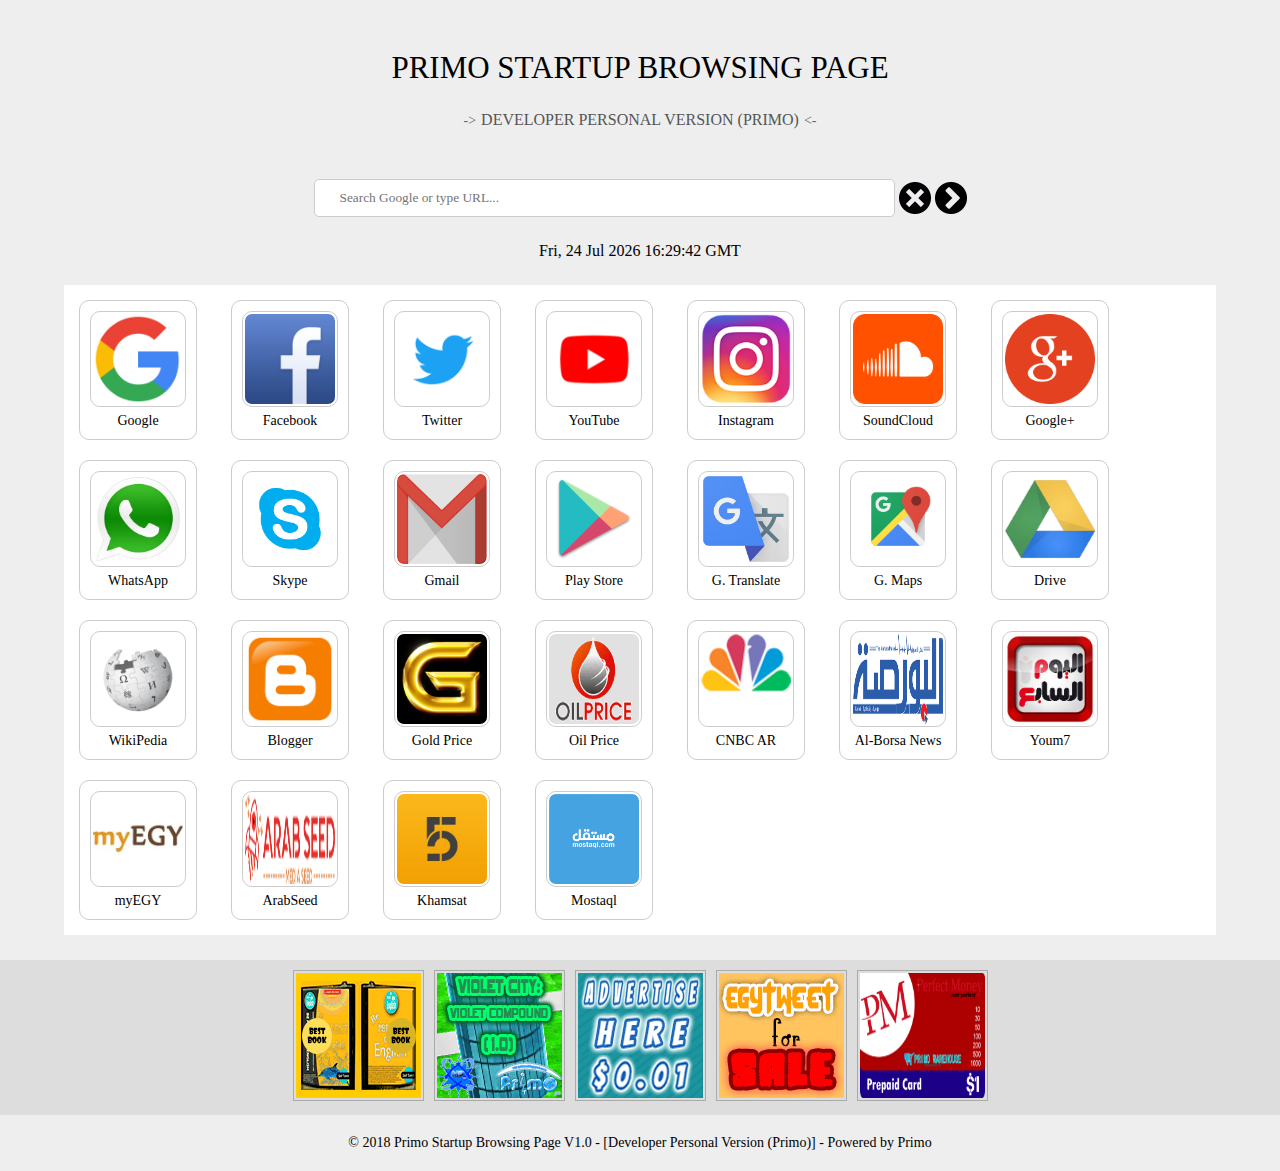
==== startup.html @ e2882e6a "Add files via upload" ====
<!DOCTYPE html>
<html>
<head>
    <title>Primo Startup Browsing Page</title>
    <link rel="stylesheet" type="text/css" href="style.css" />
    <meta charset="utf-8" />
    <meta name="description" content="Primo Startup Browsing Page - Start your browser with us" />
    <meta name="keywords" content="Primo, Startup, Browsing, Page, Browser, Primo Startup Browsing Page, Start your browser with us" />
    <meta name="viewport" content="width=device-width, initial-scale=1.0" />
</head>
<body>

<div id="head">
    <div id="title">PRIMO STARTUP BROWSING PAGE</div>
    <div id="descr"></div>
</div>

<div id="searchBox">
    <input type="text" name="q" placeholder="Search Google or type URL..." size="70" />
    <input type="image" src="x.png" onclick="document.getElementsByName('q')[0].value = '';" width="32" height="32" style="cursor: pointer; border: 0; padding: 0;" />
    <input type="image" id="searchBtn" src="forward.png" onclick="doSearch();" width="32" height="32" style="cursor: pointer; padding: 0; border: 0;" />
</div>

<div id="datetime"></div>

<div class="ads" id="adsTop" style="display: none;"></div>

<div id="boxies"></div>

<div class="ads" id="adsBottom" style="display: none;"></div>

<div id="foot">© 2018 <a href="https://mp-primo.blogspot.com/p/psbp.html" target="_blank">Primo Startup Browsing Page</a> V1.0 - [<span id="versionID"></span>] - Powered by <a href="https://mp-primo.blogspot.com/primo" target="_blank">Primo</a></div>

<script src="version.js"></script>
<script src="script.js"></script>
<script src="addons.js"></script>
</body>
</html>
---- style.css ----
* {
    box-sizing: border-box;
    transition: 0.3s all;
    font-family: Tahoma;
}

body {
    margin: 0;
    padding: 0;
    background-color: #eee;
    text-align: center;
    color: #000;
}

img {
    border: 0;
    outline: 0;
}

a {
    color: #000;
    text-decoration: none;
}

a:hover {
    color: #666;
}

#head {
    text-align: center;
    margin: 50px auto;
    text-transform: uppercase;
}

#head #title {
    font-size: 31px;
}

#head #descr {
    margin-top: 25px;
    font-size: 16px;
    color: #555;
}

#head #descr:before, #head #descr:after {
    font-size: 14px;
    margin: 0 5px;
    color: #666;
}

#head #descr:before {
    content: '->';
}

#head #descr:after {
    content: '<-';
}

#searchBox {
    margin: 25px auto;
    text-align: center;
    overflow: hidden;
}

#searchBox input {
    padding: 10px 25px;
    vertical-align: middle;
    border: 1px solid #ccc;
    outline: 0;
    border-radius: 5px;
}

#boxies {
    text-align: center;
    margin: 25px auto;
    overflow: auto;
    width: 90%;
    grid-gap: 10px 25px;
    display: grid;
    grid-template-columns: 127px 127px 127px 127px 127px 127px;
    background-color: #fff;
    padding: 10px;
}

.box {
    border: 1px solid #ccc;
    border-radius: 10px;
    display: inline-grid;
    grid-gap: 2px;
    padding: 10px;
    margin: 5px;
    background-color: #fff;
    text-align: center;
    width: 118px;
    max-width: 118px;
    height: 140px;
    max-height: 140px;
    cursor: pointer;
    overflow: hidden;
}

.box:hover {
    background-color: #ddd;
    transform: scale(1.1);
}

.box .icon img {
    width: 96px;
    height: 96px;
    border: 1px solid #ccc;
    border-radius: 10px;
    padding: 2px;
}

.box .icon img:hover {
    opacity: 0.8;
}

.box .title {
    font-size: 14px;
    overflow: auto;
    height: 21px;
    vertical-align: top;
}

.ads {
    background-color: #ddd;
    padding: 10px;
    margin: 5px auto;
    text-align: center;
    color: #333;
}

.ad {
    display: inline-block;
    margin: 0 5px;
    padding: 2px;
    border: 1px solid #aaa;
    overflow: hidden;
    cursor: pointer;
}

.ad.a125 {
    width: 131px;
    height: 131px;
}

.ad.a125:hover {
    transform: scale(1.1);
}

.ad.a125 img {
    width: 125px;
    max-width: 125px;
    height: 125px;
    max-height: 125px;
}

.ad.a125 img:hover {
    opacity: 0.8;
}

#foot {
    margin: 20px auto;
    font-size: 14px;
}

@media screen and (max-width: 339px) and (min-width: 180px){
    #boxies {
        grid-template-columns: 127px;
    }
}

@media screen and (max-width: 514px) and (min-width: 340px){
    #boxies {
        grid-template-columns: 127px 127px;
    }
}

@media screen and (max-width: 680px) and (min-width: 515px){
    #boxies {
        grid-template-columns: 127px 127px 127px;
    }
}

@media screen and (max-width: 849px) and (min-width: 681px){
    #boxies {
        grid-template-columns: 127px 127px 127px 127px;
    }
}

@media screen and (max-width: 1023px) and (min-width: 850px){
    #boxies {
        grid-template-columns: 127px 127px 127px 127px 127px;
    }
}

@media screen and (max-width: 1189px) and (min-width: 1024px){
    #boxies {
        grid-template-columns: 127px 127px 127px 127px 127px 127px;
    }
}

@media screen and (max-width: 1350px) and (min-width: 1190px){
    #boxies {
        grid-template-columns: 127px 127px 127px 127px 127px 127px 127px;
    }
}

@media screen and (max-width: 1599px) and (min-width: 1351px){
    #boxies {
        grid-template-columns: 127px 127px 127px 127px 127px 127px 127px 127px;
    }
}

@media screen and (max-width: 1799px) and (min-width: 1600px){
    #boxies {
        grid-template-columns: 127px 127px 127px 127px 127px 127px 127px 127px 127px;
    }
}

@media screen and (min-width: 1800px){
    #boxies {
        grid-template-columns: 127px 127px 127px 127px 127px 127px 127px 127px 127px 127px;
    }
}
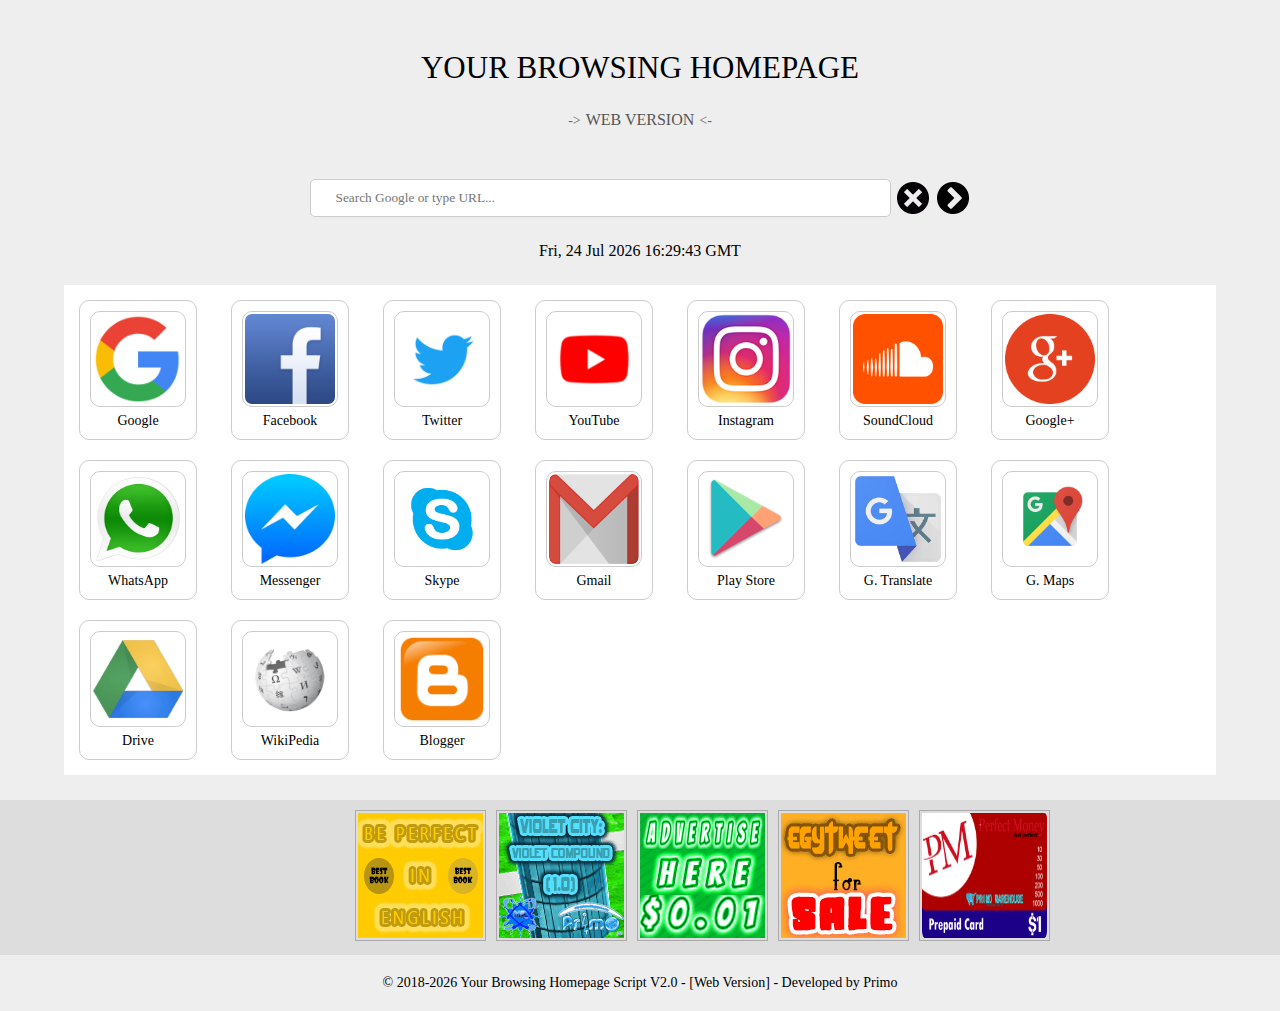
==== commit bd2e8385: "upload the script" ====
--- a/startup.html
+++ b/startup.html
@@ -1,24 +1,24 @@
 <!DOCTYPE html>
 <html>
 <head>
-    <title>Primo Startup Browsing Page</title>
-    <link rel="stylesheet" type="text/css" href="style.css" />
+    <title id="Head_title"></title>
+    <link rel="stylesheet" type="text/css" href="css/style.css" />
     <meta charset="utf-8" />
-    <meta name="description" content="Primo Startup Browsing Page - Start your browser with us" />
-    <meta name="keywords" content="Primo, Startup, Browsing, Page, Browser, Primo Startup Browsing Page, Start your browser with us" />
+    <meta name="description" id="Head_meta_desc" content="" />
+    <meta name="keywords" id="Head_meta_key" content="" />
     <meta name="viewport" content="width=device-width, initial-scale=1.0" />
 </head>
 <body>
 
 <div id="head">
-    <div id="title">PRIMO STARTUP BROWSING PAGE</div>
+    <div id="title"></div>
     <div id="descr"></div>
 </div>
 
 <div id="searchBox">
     <input type="text" name="q" placeholder="Search Google or type URL..." size="70" />
-    <input type="image" src="x.png" onclick="document.getElementsByName('q')[0].value = '';" width="32" height="32" style="cursor: pointer; border: 0; padding: 0;" />
-    <input type="image" id="searchBtn" src="forward.png" onclick="doSearch();" width="32" height="32" style="cursor: pointer; padding: 0; border: 0;" />
+    <input type="image" src="img/x.png" onclick="document.getElementsByName('q')[0].value = '';" />
+    <input type="image" src="img/forward.png" id="searchBtn" onclick="doSearch();" />
 </div>
 
 <div id="datetime"></div>
@@ -27,12 +27,21 @@
 
 <div id="boxies"></div>
 
-<div class="ads" id="adsBottom" style="display: none;"></div>
+<div class="ads" id="adsBottom" style="display: none;"><iframe src="https://adukserve.blogspot.com/p/ads.html?format=125x125" width="125" height="125" scrolling="no" allowTransparency="true" marginwidth="0" marginheight="0" border="0" frameborder="0"></iframe></div>
 
-<div id="foot">© 2018 <a href="https://mp-primo.blogspot.com/p/psbp.html" target="_blank">Primo Startup Browsing Page</a> V1.0 - [<span id="versionID"></span>] - Powered by <a href="https://mp-primo.blogspot.com/primo" target="_blank">Primo</a></div>
+<div id="foot">
+    <p>
+        <span>© <span id="createdYear"></span>-<span id="currentYear"></span></span>
+        <span><a id="scriptName" href="#" target="_blank"></a></span>
+        <span id="scriptVersion"></span> -
+        <span>[<span id="versionName"></span>] -</span>
+        <span>Developed by <a id="devName" href="" target="_blank"></a></span>
+    </p>
+</div>
 
 <script src="version.js"></script>
-<script src="script.js"></script>
-<script src="addons.js"></script>
+<script src="js/script.js"></script>
+<script src="userSites.js"></script>
+
 </body>
 </html>--- a/css/style.css
+++ b/css/style.css
@@ -0,0 +1,245 @@
+* {
+    box-sizing: border-box;
+    transition: 0.3s all;
+    font-family: Tahoma;
+}
+
+body {
+    margin: 0;
+    padding: 0;
+    background-color: #eee;
+    text-align: center;
+    color: #000;
+}
+
+img {
+    border: 0;
+    outline: 0;
+}
+
+a {
+    color: #000;
+    text-decoration: none;
+}
+
+a:hover {
+    color: #666;
+}
+
+#head {
+    text-align: center;
+    margin: 50px auto;
+    text-transform: uppercase;
+}
+
+#head #title {
+    font-size: 31px;
+    text-transform: uppercase;
+}
+
+#head #descr {
+    margin-top: 25px;
+    font-size: 16px;
+    color: #555;
+}
+
+#head #descr:before, #head #descr:after {
+    font-size: 14px;
+    margin: 0 5px;
+    color: #666;
+}
+
+#head #descr:before {
+    content: '->';
+}
+
+#head #descr:after {
+    content: '<-';
+}
+
+#searchBox {
+    margin: 25px auto;
+    text-align: center;
+    overflow: hidden;
+}
+
+#searchBox input {
+    padding: 10px 25px;
+    vertical-align: middle;
+    border: 1px solid #ccc;
+    outline: 0;
+    border-radius: 5px;
+}
+
+#searchBox input[type="text"]:focus {
+    outline: 2px solid #ccc;
+}
+
+#searchBox input[type="image"] {
+    cursor: pointer;
+    border: 0;
+    padding: 0;
+    width: 32px;
+    height: 32px;
+    margin: 0 2px;
+}
+
+#searchBox input[type="image"]:focus {
+    position: relative;
+    top: 1px;
+}
+
+#boxies {
+    text-align: center;
+    margin: 25px auto;
+    overflow: auto;
+    width: 90%;
+    grid-gap: 10px 25px;
+    display: grid;
+    grid-template-columns: 127px 127px 127px 127px 127px 127px;
+    background-color: #fff;
+    padding: 10px;
+}
+
+.box {
+    border: 1px solid #ccc;
+    border-radius: 10px;
+    display: inline-grid;
+    grid-gap: 2px;
+    padding: 10px;
+    margin: 5px;
+    background-color: #fff;
+    text-align: center;
+    width: 118px;
+    max-width: 118px;
+    height: 140px;
+    max-height: 140px;
+    cursor: pointer;
+    overflow: hidden;
+}
+
+.box:hover {
+    background-color: #ddd;
+    transform: scale(1.1);
+}
+
+.box .icon img {
+    width: 96px;
+    height: 96px;
+    border: 1px solid #ccc;
+    border-radius: 10px;
+    padding: 2px;
+}
+
+.box .icon img:hover {
+    opacity: 0.8;
+}
+
+.box .title {
+    font-size: 14px;
+    overflow: auto;
+    height: 21px;
+    vertical-align: top;
+}
+
+.ads {
+    background-color: #ddd;
+    padding: 10px;
+    margin: 5px auto;
+    text-align: center;
+    color: #333;
+}
+
+.ad {
+    display: inline-block;
+    margin: 0 5px;
+    padding: 2px;
+    border: 1px solid #aaa;
+    overflow: hidden;
+    cursor: pointer;
+}
+
+.ad.a125 {
+    width: 131px;
+    height: 131px;
+}
+
+.ad.a125:hover {
+    transform: scale(1.1);
+}
+
+.ad.a125 img {
+    width: 125px;
+    max-width: 125px;
+    height: 125px;
+    max-height: 125px;
+}
+
+.ad.a125 img:hover {
+    opacity: 0.8;
+}
+
+#foot {
+    margin: 20px auto;
+    font-size: 14px;
+}
+
+@media screen and (max-width: 339px) and (min-width: 180px){
+    #boxies {
+        grid-template-columns: 127px;
+    }
+}
+
+@media screen and (max-width: 514px) and (min-width: 340px){
+    #boxies {
+        grid-template-columns: 127px 127px;
+    }
+}
+
+@media screen and (max-width: 680px) and (min-width: 515px){
+    #boxies {
+        grid-template-columns: 127px 127px 127px;
+    }
+}
+
+@media screen and (max-width: 849px) and (min-width: 681px){
+    #boxies {
+        grid-template-columns: 127px 127px 127px 127px;
+    }
+}
+
+@media screen and (max-width: 1023px) and (min-width: 850px){
+    #boxies {
+        grid-template-columns: 127px 127px 127px 127px 127px;
+    }
+}
+
+@media screen and (max-width: 1189px) and (min-width: 1024px){
+    #boxies {
+        grid-template-columns: 127px 127px 127px 127px 127px 127px;
+    }
+}
+
+@media screen and (max-width: 1350px) and (min-width: 1190px){
+    #boxies {
+        grid-template-columns: 127px 127px 127px 127px 127px 127px 127px;
+    }
+}
+
+@media screen and (max-width: 1599px) and (min-width: 1351px){
+    #boxies {
+        grid-template-columns: 127px 127px 127px 127px 127px 127px 127px 127px;
+    }
+}
+
+@media screen and (max-width: 1799px) and (min-width: 1600px){
+    #boxies {
+        grid-template-columns: 127px 127px 127px 127px 127px 127px 127px 127px 127px;
+    }
+}
+
+@media screen and (min-width: 1800px){
+    #boxies {
+        grid-template-columns: 127px 127px 127px 127px 127px 127px 127px 127px 127px 127px;
+    }
+}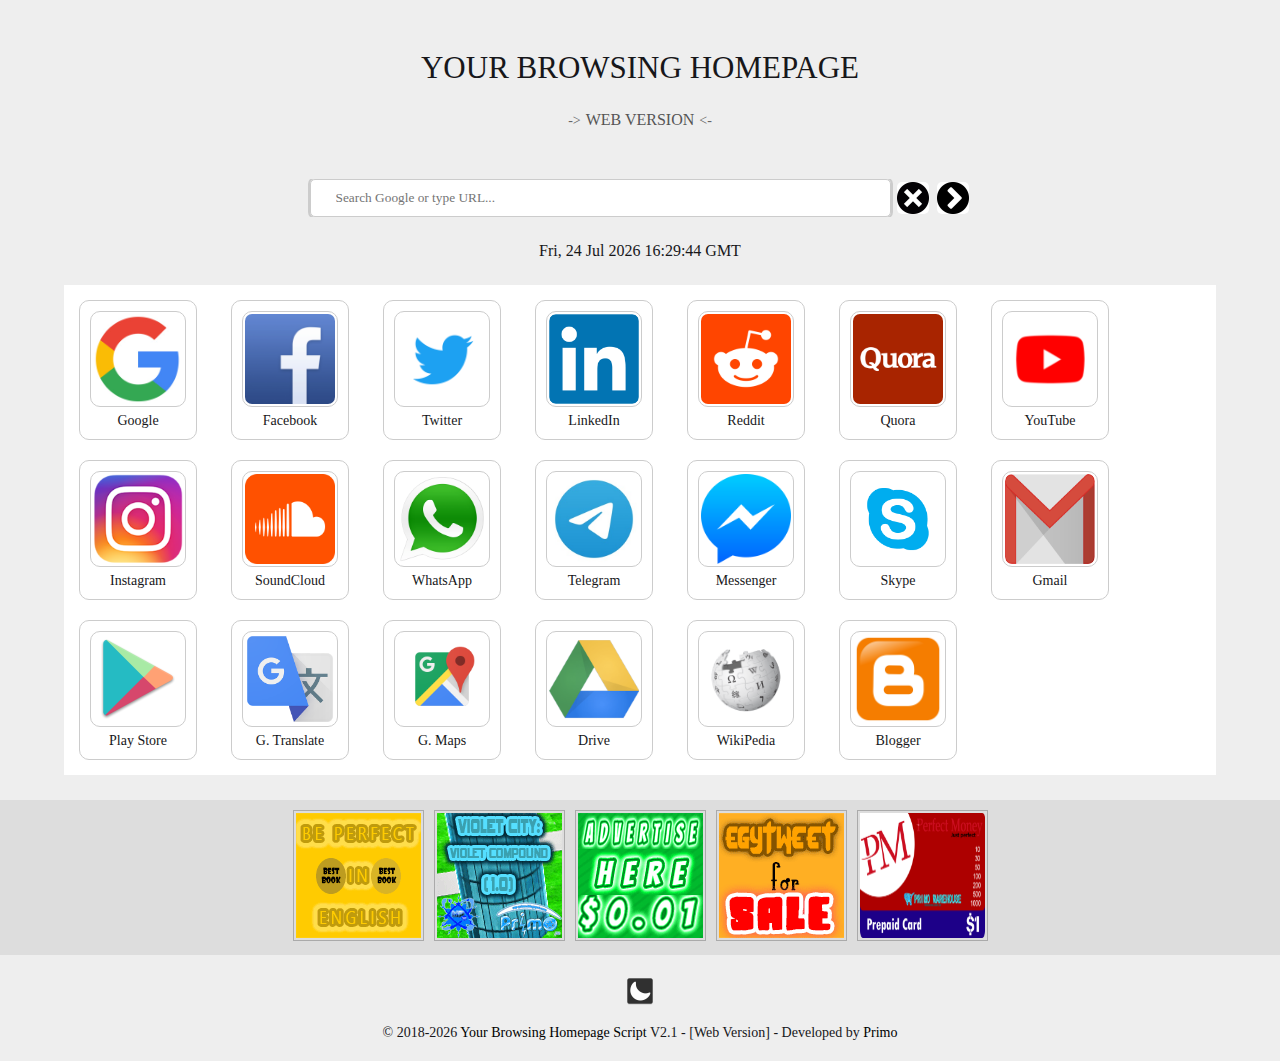
==== commit a0de2e40: "v2.1.0" ====
--- a/startup.html
+++ b/startup.html
@@ -1,47 +1,48 @@
-<!DOCTYPE html>
-<html>
-<head>
-    <title id="Head_title"></title>
-    <link rel="stylesheet" type="text/css" href="css/style.css" />
-    <meta charset="utf-8" />
-    <meta name="description" id="Head_meta_desc" content="" />
-    <meta name="keywords" id="Head_meta_key" content="" />
-    <meta name="viewport" content="width=device-width, initial-scale=1.0" />
-</head>
-<body>
-
-<div id="head">
-    <div id="title"></div>
-    <div id="descr"></div>
-</div>
-
-<div id="searchBox">
-    <input type="text" name="q" placeholder="Search Google or type URL..." size="70" />
-    <input type="image" src="img/x.png" onclick="document.getElementsByName('q')[0].value = '';" />
-    <input type="image" src="img/forward.png" id="searchBtn" onclick="doSearch();" />
-</div>
-
-<div id="datetime"></div>
-
-<div class="ads" id="adsTop" style="display: none;"></div>
-
-<div id="boxies"></div>
-
-<div class="ads" id="adsBottom" style="display: none;"><iframe src="https://adukserve.blogspot.com/p/ads.html?format=125x125" width="125" height="125" scrolling="no" allowTransparency="true" marginwidth="0" marginheight="0" border="0" frameborder="0"></iframe></div>
-
-<div id="foot">
-    <p>
-        <span>© <span id="createdYear"></span>-<span id="currentYear"></span></span>
-        <span><a id="scriptName" href="#" target="_blank"></a></span>
-        <span id="scriptVersion"></span> -
-        <span>[<span id="versionName"></span>] -</span>
-        <span>Developed by <a id="devName" href="" target="_blank"></a></span>
-    </p>
-</div>
-
-<script src="version.js"></script>
-<script src="js/script.js"></script>
-<script src="userSites.js"></script>
-
-</body>
+<!DOCTYPE html>
+<html>
+<head>
+    <title id="Head_title"></title>
+    <meta charset="utf-8" />
+    <meta name="description" id="Head_meta_desc" content="" />
+    <meta name="keywords" id="Head_meta_key" content="" />
+    <meta name="viewport" content="width=device-width, initial-scale=1.0" />
+    <link rel="stylesheet" type="text/css" href="css/style.css" />
+</head>
+<body>
+
+<div id="head">
+    <div id="title"></div>
+    <div id="descr"></div>
+</div>
+
+<div id="searchBox">
+    <input type="text" name="q" placeholder="Search Google or type URL..." size="70" />
+    <input type="image" src="img/x.png" onclick="clearSearch();" />
+    <input type="image" src="img/forward.png" id="searchBtn" onclick="doSearch();" />
+</div>
+
+<div id="datetime"></div>
+
+<div class="ads" id="adsTop" style="display: none;"></div>
+
+<div id="boxies"></div>
+
+<div class="ads" id="adsBottom" style="display: none;"></div>
+
+<div id="foot">
+    <p><img src="img/mode.png" width="32" style="cursor: pointer;" title="Switch Mode" onclick="switchMode();" /></p>
+    <p>
+        <span>© <span id="createdYear"></span>-<span id="currentYear"></span></span>
+        <span><a id="scriptName" href="#" target="_blank"></a></span>
+        <span id="scriptVersion"></span> -
+        <span>[<span id="versionName"></span>] -</span>
+        <span>Developed by <a id="devName" href="" target="_blank"></a></span>
+    </p>
+</div>
+
+<script src="version.js"></script>
+<script src="js/script.js"></script>
+<script src="userSites.js"></script>
+
+</body>
 </html>--- a/css/style.css
+++ b/css/style.css
@@ -7,9 +7,14 @@
 body {
     margin: 0;
     padding: 0;
+    text-align: center;
     background-color: #eee;
-    text-align: center;
-    color: #000;
+    color: rgb(23, 23, 26);
+}
+
+body#dark {
+    background-color: rgb(23, 23, 26);
+    color: rgb(160, 160, 160);   
 }
 
 img {
@@ -22,8 +27,16 @@
     text-decoration: none;
 }
 
+#dark a {
+    color: #666;
+}
+
 a:hover {
     color: #666;
+}
+
+#dark a:hover {
+    color: #999;
 }
 
 #head {
@@ -66,13 +79,25 @@
 #searchBox input {
     padding: 10px 25px;
     vertical-align: middle;
-    border: 1px solid #ccc;
     outline: 0;
     border-radius: 5px;
+    border: 1px solid #ccc;
+    background-color: #fff;
+    color: #222;
+}
+
+#dark #searchBox input {
+    border: 1px solid rgb(64, 64, 64);
+    background-color: rgb(32, 32, 32);
+    color: #999;
 }
 
 #searchBox input[type="text"]:focus {
     outline: 2px solid #ccc;
+}
+
+#dark #searchBox input[type="text"]:focus {
+    outline: 2px solid rgb(128, 128, 128);
 }
 
 #searchBox input[type="image"] {
@@ -97,18 +122,20 @@
     grid-gap: 10px 25px;
     display: grid;
     grid-template-columns: 127px 127px 127px 127px 127px 127px;
+    padding: 10px;
     background-color: #fff;
-    padding: 10px;
+}
+
+#dark #boxies {
+    background-color: rgb(32, 32, 32);
 }
 
 .box {
-    border: 1px solid #ccc;
     border-radius: 10px;
     display: inline-grid;
     grid-gap: 2px;
     padding: 10px;
     margin: 5px;
-    background-color: #fff;
     text-align: center;
     width: 118px;
     max-width: 118px;
@@ -116,6 +143,13 @@
     max-height: 140px;
     cursor: pointer;
     overflow: hidden;
+    background-color: #fff;
+    border: 1px solid #ccc;
+}
+
+#dark .box {
+    background-color: rgb(64, 64, 64);
+    border: 1px solid rgb(128, 128, 128);
 }
 
 .box:hover {
@@ -123,12 +157,20 @@
     transform: scale(1.1);
 }
 
+#dark .box:hover {
+    background-color: rgb(16, 16, 16);
+}
+
 .box .icon img {
     width: 96px;
     height: 96px;
-    border: 1px solid #ccc;
     border-radius: 10px;
     padding: 2px;
+    border: 1px solid #ccc;
+}
+
+#dark .box .icon img {
+    border: 1px solid rgb(128, 128, 128);
 }
 
 .box .icon img:hover {
@@ -143,20 +185,29 @@
 }
 
 .ads {
-    background-color: #ddd;
     padding: 10px;
     margin: 5px auto;
     text-align: center;
+    background-color: #ddd;
     color: #333;
+}
+
+#dark .ads {
+    background-color: rgb(16, 16, 16);
+    color: #666;
 }
 
 .ad {
     display: inline-block;
     margin: 0 5px;
     padding: 2px;
-    border: 1px solid #aaa;
     overflow: hidden;
     cursor: pointer;
+    border: 1px solid #aaa;
+}
+
+#dark .ad {
+    border: 1px solid rgb(128, 128, 128);
 }
 
 .ad.a125 {
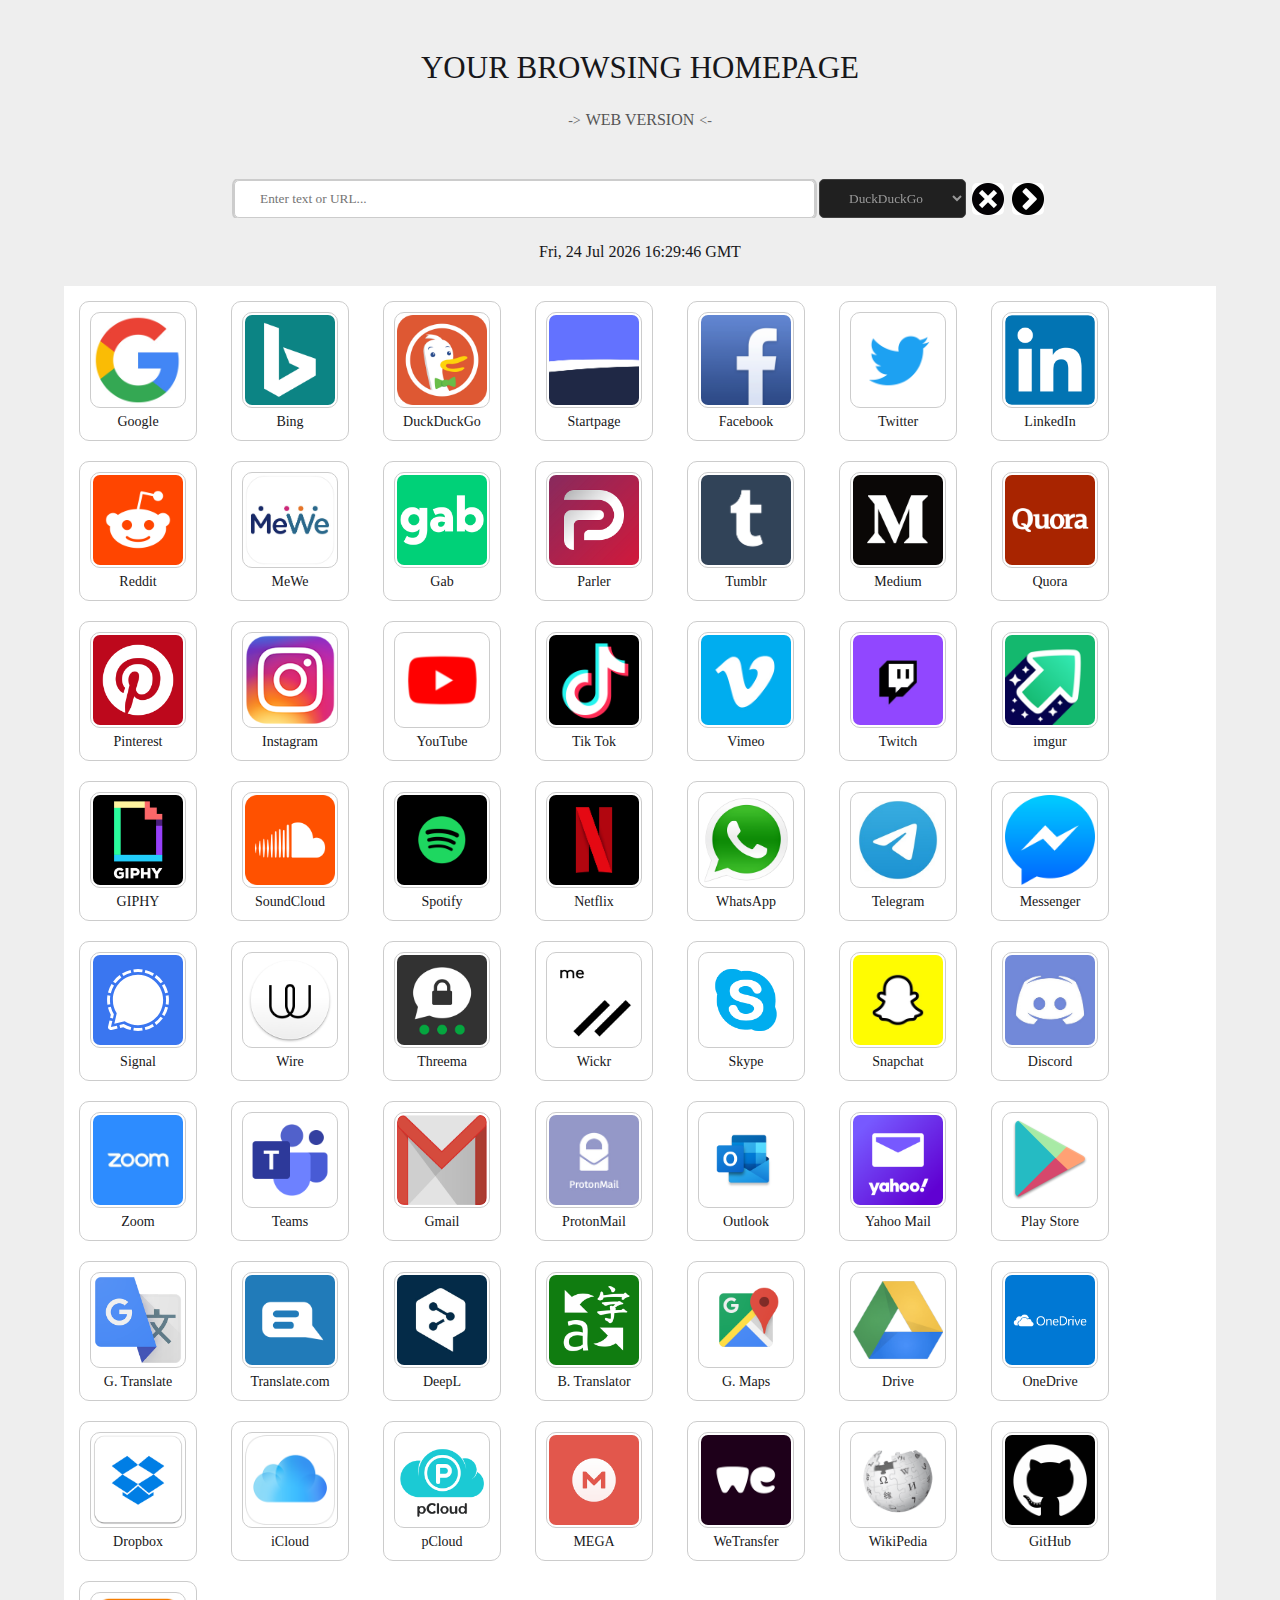
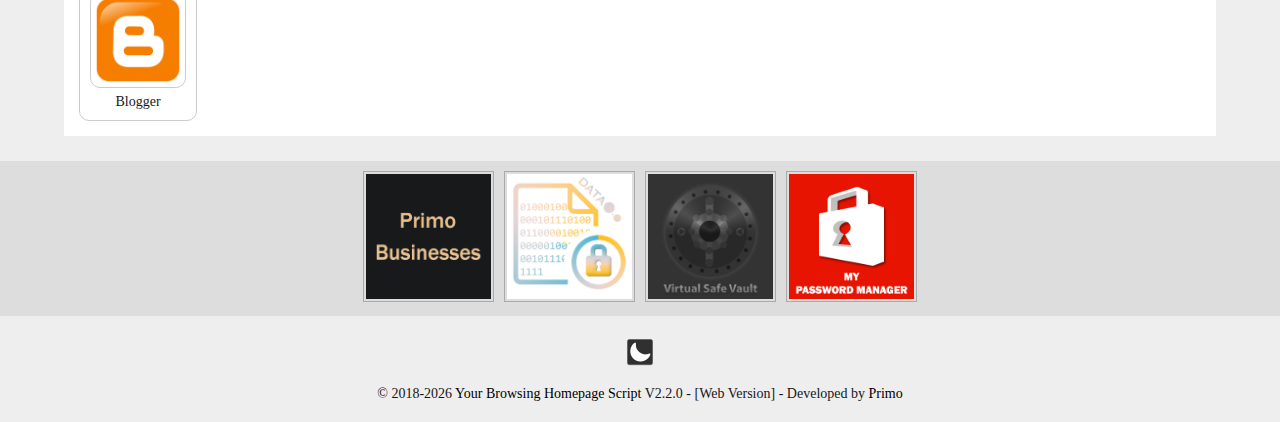
==== commit 4c5097c4: "v2.2.0" ====
--- a/startup.html
+++ b/startup.html
@@ -1,48 +1,57 @@
-<!DOCTYPE html>
-<html>
-<head>
-    <title id="Head_title"></title>
-    <meta charset="utf-8" />
-    <meta name="description" id="Head_meta_desc" content="" />
-    <meta name="keywords" id="Head_meta_key" content="" />
-    <meta name="viewport" content="width=device-width, initial-scale=1.0" />
-    <link rel="stylesheet" type="text/css" href="css/style.css" />
-</head>
-<body>
-
-<div id="head">
-    <div id="title"></div>
-    <div id="descr"></div>
-</div>
-
-<div id="searchBox">
-    <input type="text" name="q" placeholder="Search Google or type URL..." size="70" />
-    <input type="image" src="img/x.png" onclick="clearSearch();" />
-    <input type="image" src="img/forward.png" id="searchBtn" onclick="doSearch();" />
-</div>
-
-<div id="datetime"></div>
-
-<div class="ads" id="adsTop" style="display: none;"></div>
-
-<div id="boxies"></div>
-
-<div class="ads" id="adsBottom" style="display: none;"></div>
-
-<div id="foot">
-    <p><img src="img/mode.png" width="32" style="cursor: pointer;" title="Switch Mode" onclick="switchMode();" /></p>
-    <p>
-        <span>© <span id="createdYear"></span>-<span id="currentYear"></span></span>
-        <span><a id="scriptName" href="#" target="_blank"></a></span>
-        <span id="scriptVersion"></span> -
-        <span>[<span id="versionName"></span>] -</span>
-        <span>Developed by <a id="devName" href="" target="_blank"></a></span>
-    </p>
-</div>
-
-<script src="version.js"></script>
-<script src="js/script.js"></script>
-<script src="userSites.js"></script>
-
-</body>
+<!DOCTYPE html>
+<html>
+<head>
+    <title id="Head_title"></title>
+    <meta charset="utf-8" />
+    <meta name="description" id="Head_meta_desc" content="" />
+    <meta name="keywords" id="Head_meta_key" content="" />
+    <meta name="viewport" content="width=device-width, initial-scale=1.0" />
+    <link rel="stylesheet" type="text/css" href="css/style.css" />
+</head>
+<body>
+
+<div id="head">
+    <div id="title"></div>
+    <div id="descr"></div>
+</div>
+
+<div id="searchBox">
+    <input type="text" name="q" placeholder="Enter text or URL..." size="70" />
+    <select id="searchengine">
+        <option value="https://www.google.com/search?q=">Google</option>
+        <option value="https://duckduckgo.com/?q=" selected="selected">DuckDuckGo</option>
+        <option value="https://www.startpage.com/sp/search?query=">Startpage</option>
+        <option value="https://www.bing.com/search?q=">Bing</option>
+        <option value="https://search.yahoo.com/search?q=">Yahoo</option>
+    </select>
+    <input type="image" id="click-to-clear-search" src="img/x.png" />
+    <input type="image" id="click-to-do-search" src="img/forward.png" />
+</div>
+
+<div id="datetime"></div>
+
+<div class="ads" id="adsTop" style="display: none;"></div>
+
+<div id="boxies"></div>
+
+<div class="ads" id="adsBottom" style="display: none;"></div>
+
+<div id="foot">
+    <p><img id="click-to-switch-mode" src="img/mode.png" width="32" style="cursor: pointer;" title="Switch Mode (Light/Dark)" /></p>
+    <p>
+        <span>© <span id="createdYear">2018</span>-<span id="currentYear"></span></span>
+        <span><a id="scriptName" href="#" target="_blank"></a></span>
+        <span id="scriptVersion"></span> -
+        <span>[<span id="versionName"></span>] -</span>
+        <span>Developed by <a id="devName" href="https://primo-businesses.blogspot.com/" target="_blank">Primo</a></span>
+    </p>
+</div>
+
+<script src="version.js"></script>
+<script src="js/script.js"></script>
+<script src="js/sites.js"></script>
+<script src="js/ads.js"></script>
+<script src="userSites.js"></script>
+
+</body>
 </html>--- a/css/style.css
+++ b/css/style.css
@@ -10,6 +10,7 @@
     text-align: center;
     background-color: #eee;
     color: rgb(23, 23, 26);
+    min-width: 750px;
 }
 
 body#dark {
@@ -76,7 +77,8 @@
     overflow: hidden;
 }
 
-#searchBox input {
+#searchBox input,
+#searchBox select {
     padding: 10px 25px;
     vertical-align: middle;
     outline: 0;
@@ -86,17 +88,20 @@
     color: #222;
 }
 
-#dark #searchBox input {
+#dark #searchBox input,
+#searchBox select {
     border: 1px solid rgb(64, 64, 64);
     background-color: rgb(32, 32, 32);
     color: #999;
 }
 
-#searchBox input[type="text"]:focus {
+#searchBox input[type="text"]:focus,
+#searchBox select:focus {
     outline: 2px solid #ccc;
 }
 
-#dark #searchBox input[type="text"]:focus {
+#dark #searchBox input[type="text"]:focus,
+#dark #searchBox select:focus {
     outline: 2px solid rgb(128, 128, 128);
 }
 
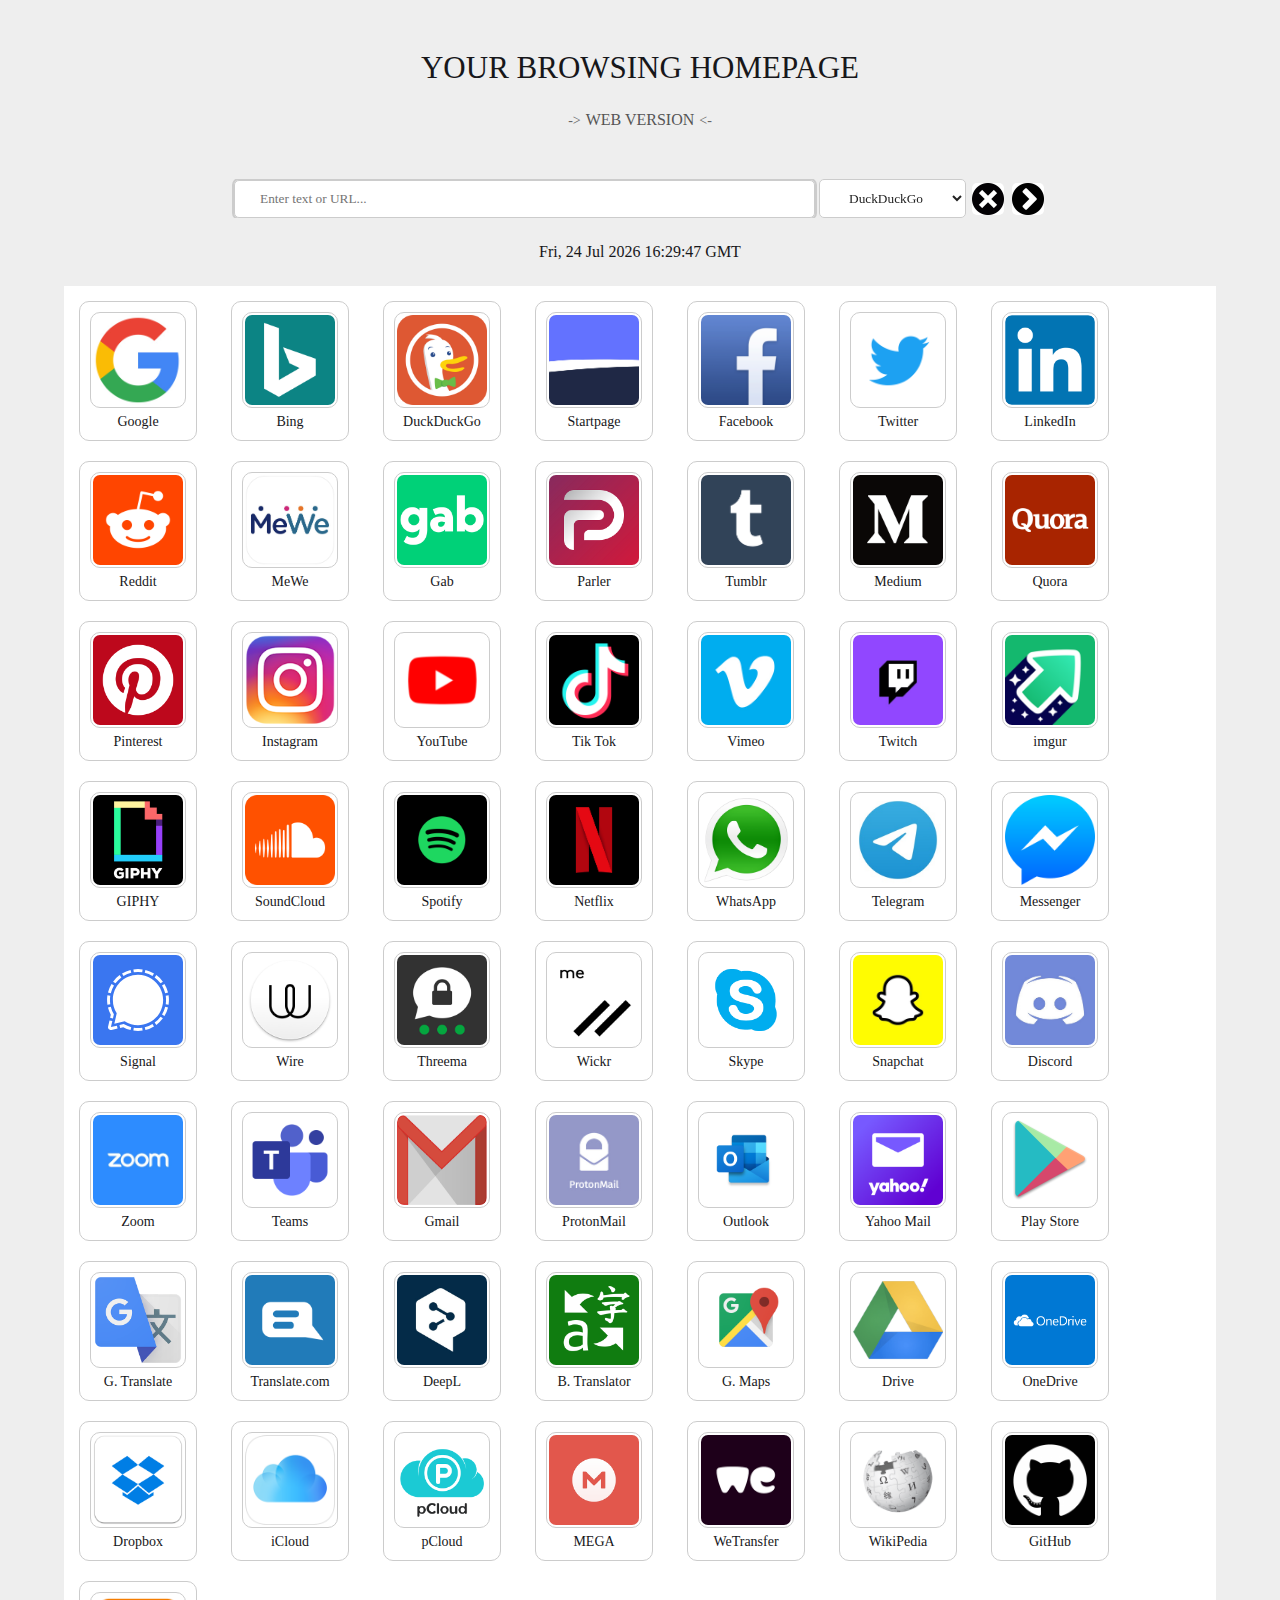
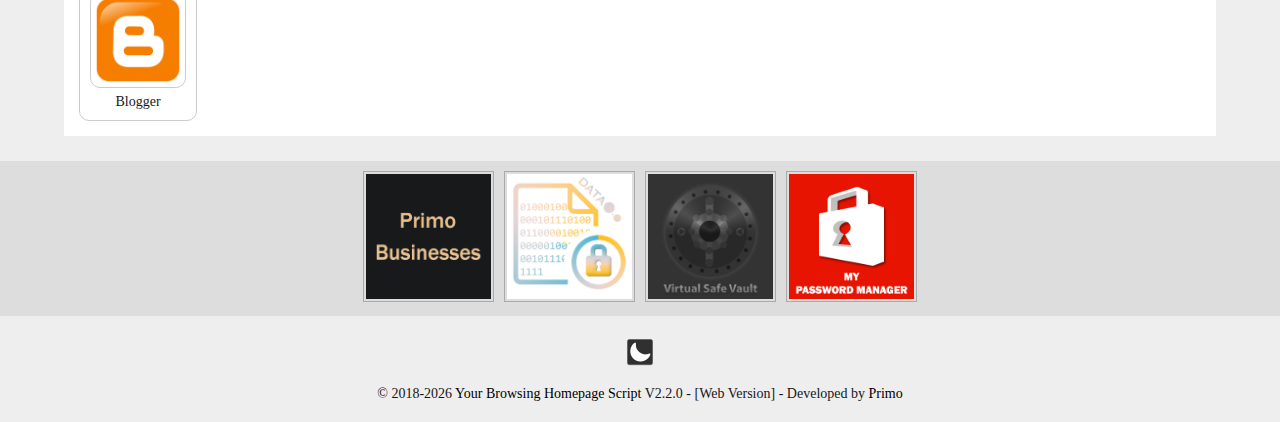
==== commit e6269d08: "Add files via upload" ====
--- a/startup.html
+++ b/startup.html
@@ -3,6 +3,8 @@
 <head>
     <title id="Head_title"></title>
     <meta charset="utf-8" />
+    <link rel="shortcut icon" href="img/icon.png" type="image/x-icon" />
+    <link rel="icon" href="img/icon.png" type="image/png" />
     <meta name="description" id="Head_meta_desc" content="" />
     <meta name="keywords" id="Head_meta_key" content="" />
     <meta name="viewport" content="width=device-width, initial-scale=1.0" />
--- a/css/style.css
+++ b/css/style.css
@@ -89,7 +89,7 @@
 }
 
 #dark #searchBox input,
-#searchBox select {
+#dark #searchBox select {
     border: 1px solid rgb(64, 64, 64);
     background-color: rgb(32, 32, 32);
     color: #999;
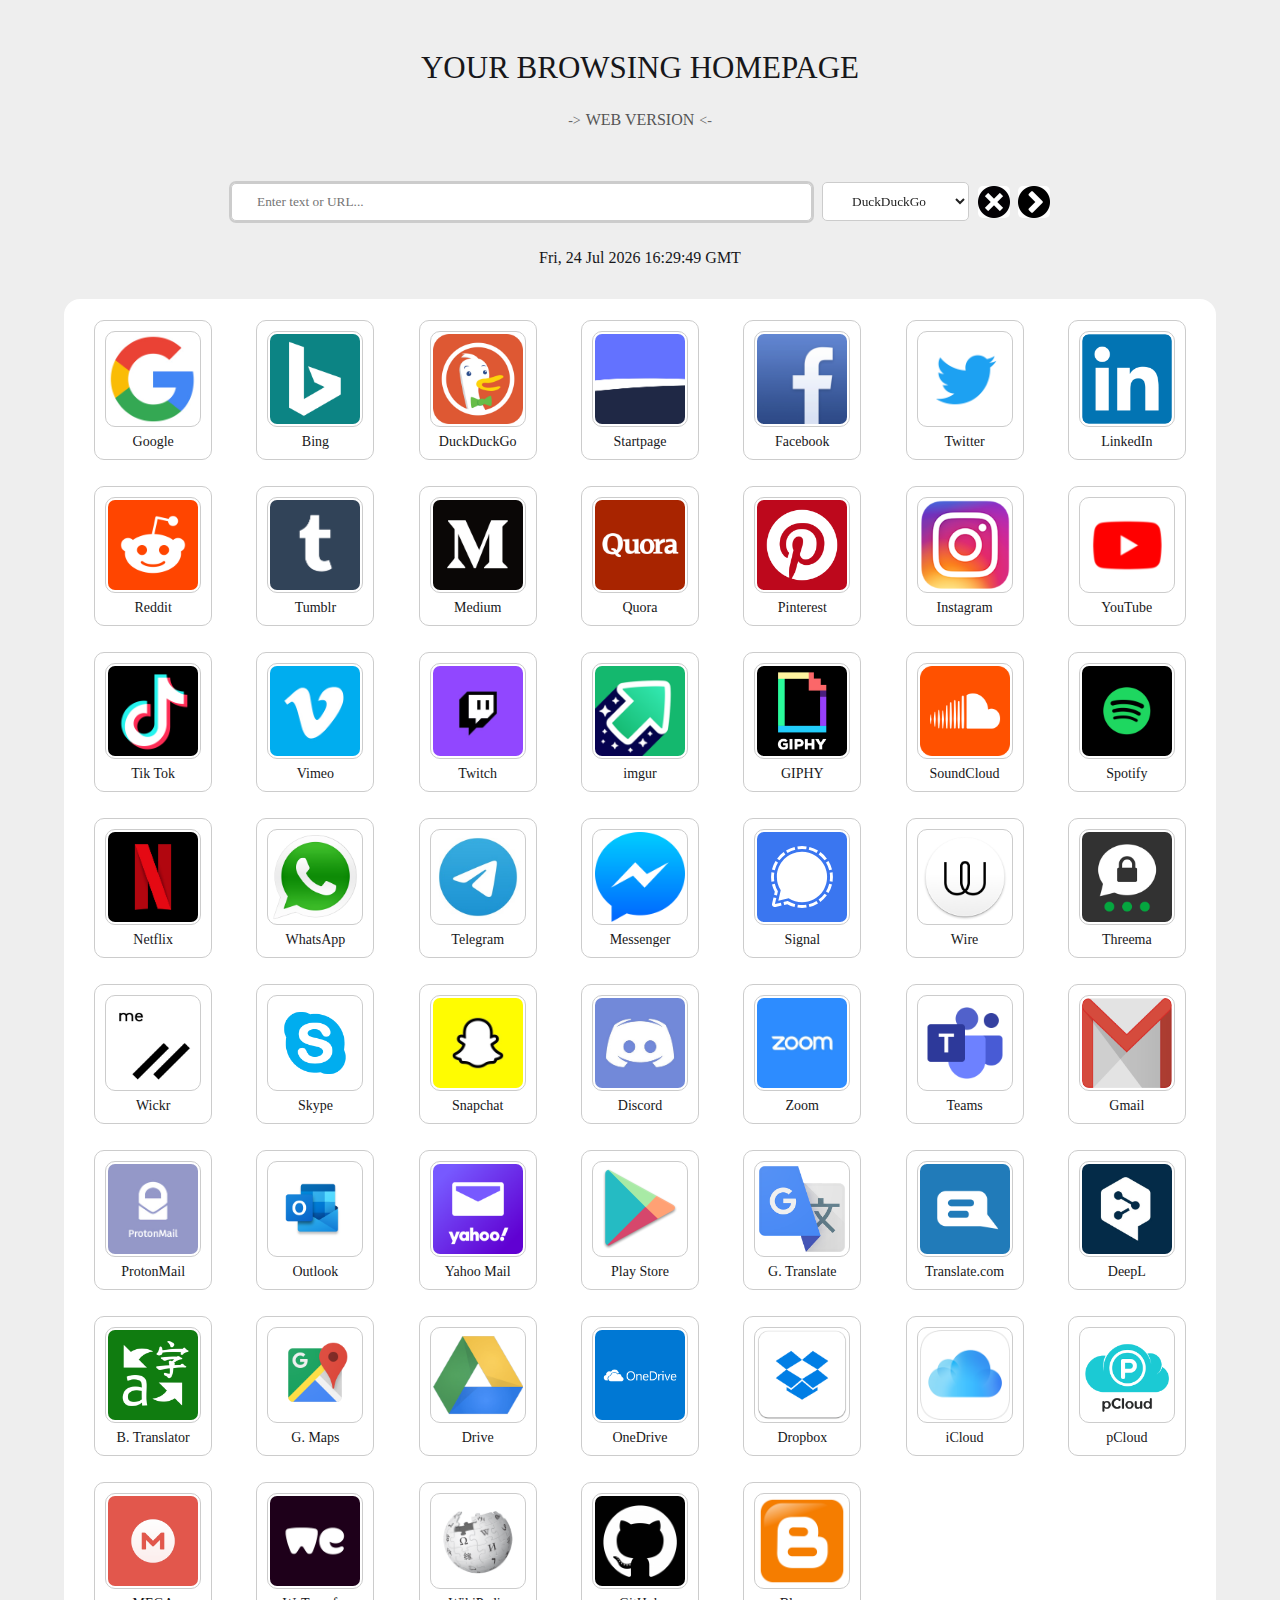
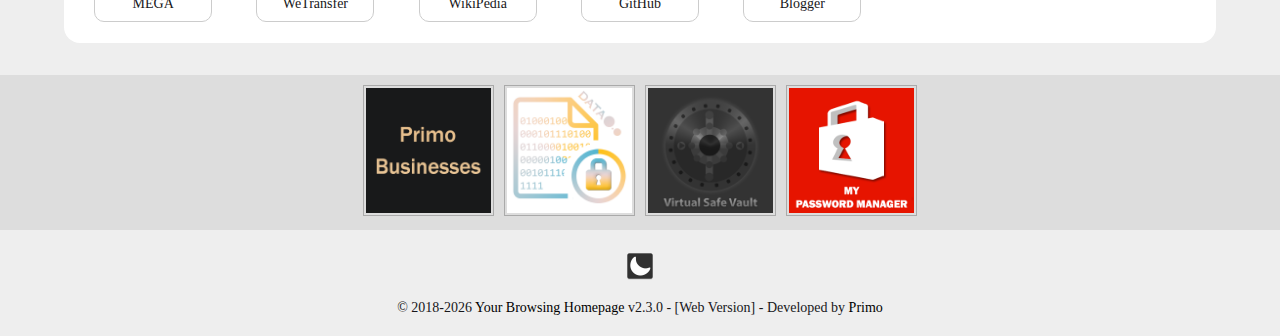
==== commit 0e562505: "style edited and tooltip added" ====
--- a/startup.html
+++ b/startup.html
@@ -1,5 +1,5 @@
 <!DOCTYPE html>
-<html>
+<html lang="en" dir="ltr">
 <head>
     <title id="Head_title"></title>
     <meta charset="utf-8" />
@@ -19,15 +19,15 @@
 
 <div id="searchBox">
     <input type="text" name="q" placeholder="Enter text or URL..." size="70" />
-    <select id="searchengine">
+    <select id="searchengine" title="Select Search Engine">
         <option value="https://www.google.com/search?q=">Google</option>
         <option value="https://duckduckgo.com/?q=" selected="selected">DuckDuckGo</option>
         <option value="https://www.startpage.com/sp/search?query=">Startpage</option>
         <option value="https://www.bing.com/search?q=">Bing</option>
         <option value="https://search.yahoo.com/search?q=">Yahoo</option>
     </select>
-    <input type="image" id="click-to-clear-search" src="img/x.png" />
-    <input type="image" id="click-to-do-search" src="img/forward.png" />
+    <input type="image" id="click-to-clear-search" src="img/x.png" title="Clear" />
+    <input type="image" id="click-to-do-search" src="img/forward.png" title="Search" />
 </div>
 
 <div id="datetime"></div>
@@ -39,10 +39,12 @@
 <div class="ads" id="adsBottom" style="display: none;"></div>
 
 <div id="foot">
-    <p><img id="click-to-switch-mode" src="img/mode.png" width="32" style="cursor: pointer;" title="Switch Mode (Light/Dark)" /></p>
+    <p>
+        <img id="click-to-switch-mode" src="img/mode.png" width="32" style="cursor: pointer;" title="Switch Mode (Light/Dark)" />
+    </p>
     <p>
         <span>© <span id="createdYear">2018</span>-<span id="currentYear"></span></span>
-        <span><a id="scriptName" href="#" target="_blank"></a></span>
+        <span><a id="scriptName" href="" target="_blank"></a></span>
         <span id="scriptVersion"></span> -
         <span>[<span id="versionName"></span>] -</span>
         <span>Developed by <a id="devName" href="https://primo-businesses.blogspot.com/" target="_blank">Primo</a></span>
--- a/css/style.css
+++ b/css/style.css
@@ -10,7 +10,6 @@
     text-align: center;
     background-color: #eee;
     color: rgb(23, 23, 26);
-    min-width: 750px;
 }
 
 body#dark {
@@ -86,6 +85,7 @@
     border: 1px solid #ccc;
     background-color: #fff;
     color: #222;
+    margin: 3px;
 }
 
 #dark #searchBox input,
@@ -120,15 +120,17 @@
 }
 
 #boxies {
-    text-align: center;
-    margin: 25px auto;
-    overflow: auto;
+    display: grid;
+    grid-gap: 1rem;
+    grid-template-columns: repeat(auto-fit, minmax(127px, 1fr));
+    text-align: center;
+    margin: 2rem auto;
     width: 90%;
-    grid-gap: 10px 25px;
-    display: grid;
-    grid-template-columns: 127px 127px 127px 127px 127px 127px;
-    padding: 10px;
+    place-items: center;
+    place-content: center;
+    padding: 1rem;
     background-color: #fff;
+    border-radius: 1rem;
 }
 
 #dark #boxies {
@@ -136,9 +138,9 @@
 }
 
 .box {
+    display: inline-grid;
+    grid-gap: 3px;
     border-radius: 10px;
-    display: inline-grid;
-    grid-gap: 2px;
     padding: 10px;
     margin: 5px;
     text-align: center;
@@ -147,7 +149,6 @@
     height: 140px;
     max-height: 140px;
     cursor: pointer;
-    overflow: hidden;
     background-color: #fff;
     border: 1px solid #ccc;
 }
@@ -235,12 +236,49 @@
     opacity: 0.8;
 }
 
+[data-tooltip]:before {
+    /* needed - do not touch */
+    content: attr(data-tooltip);
+    position: absolute;
+    opacity: 0;
+    
+    /* customizable */
+    transition: all 0.15s ease;
+    padding: 10px;
+    border-radius: 10px;
+    color: #333;
+    box-shadow: 2px 2px 1px silver;
+}
+
+#dark [data-tooltip]:before {
+    color: #aaa;
+    box-shadow: 2px 2px 1px #111;
+}
+
+[data-tooltip]:hover:before {
+    /* needed - do not touch */
+    opacity: 1;
+    
+    /* customizable */
+    background: #ddd;
+    margin-top: -50px;
+    margin-left: 10px;
+}
+
+#dark [data-tooltip]:hover:before {
+    background: rgb(32,32,32);
+}
+
+[data-tooltip]:not([data-tooltip-persistent]):before {
+    pointer-events: none;
+}
+
 #foot {
     margin: 20px auto;
     font-size: 14px;
 }
 
-@media screen and (max-width: 339px) and (min-width: 180px){
+/* @media screen and (max-width: 339px) and (min-width: 180px){
     #boxies {
         grid-template-columns: 127px;
     }
@@ -298,4 +336,4 @@
     #boxies {
         grid-template-columns: 127px 127px 127px 127px 127px 127px 127px 127px 127px 127px;
     }
-}+} */